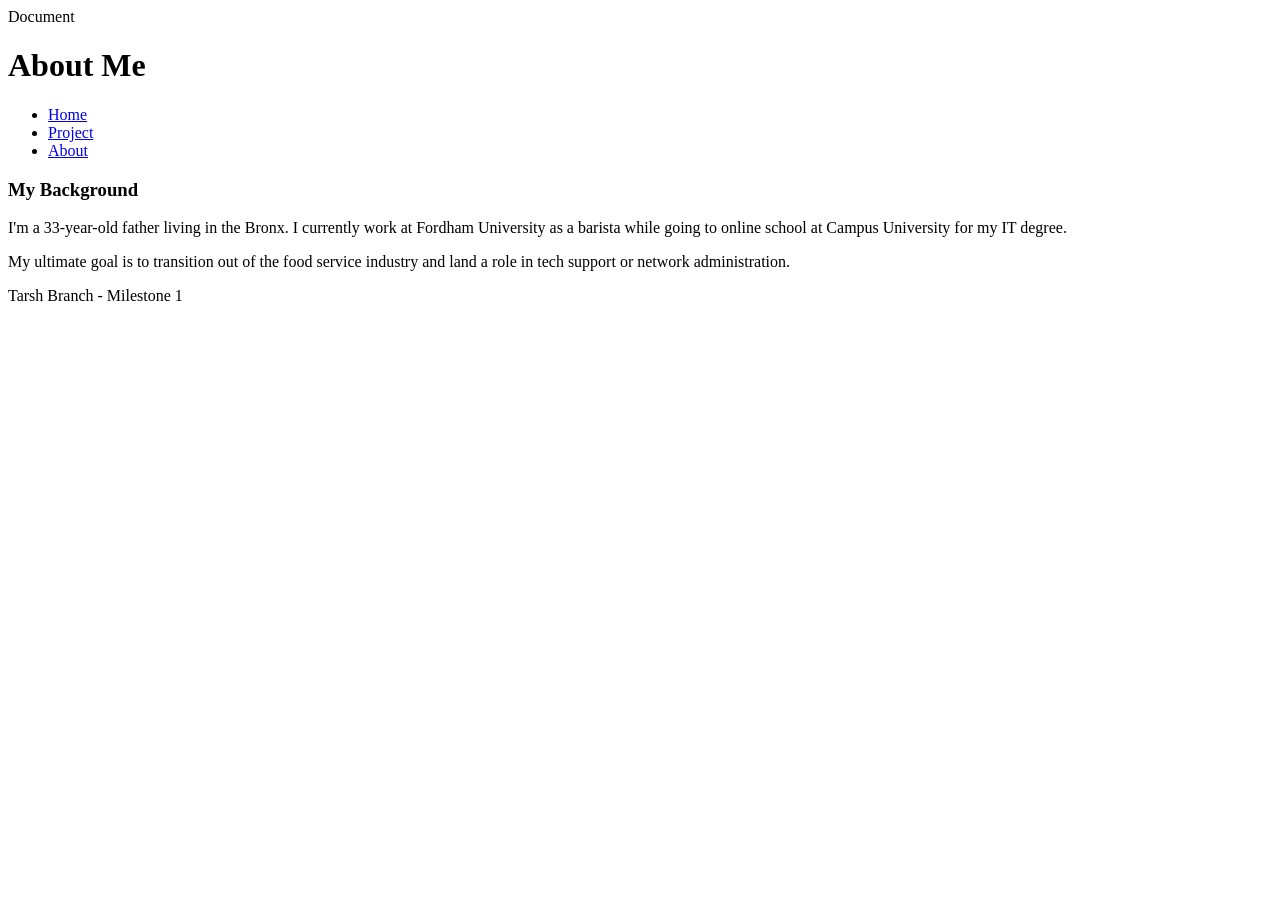
==== about.html @ a5c9fe51 "about.html" ====
<!DOCTYPE html>
<html>
<head>
    <meta charset="UTF-8"
    <title>Document</title>
</head>
<body>

    <header>
        <h1>About Me</h1>
        <nav>
          <ul>
            <li><a href="iindex.html">Home</a></li>
            <li><a href="projects.html">Project</a></li>
            <li><a href="about.html">About</a></li>
          </ul>
        </nav>
    </header>

    <main>
        <section>

            <h3>My Background</h3>
            <p>I'm a 33-year-old father living in the Bronx. I currently work at Fordham University as a barista while going to online school at Campus University for my IT degree.</p>
            <p>My ultimate goal is to transition out of the food service industry and land a role in tech support or network administration.</p>
        </section>
    </main>
    <footer>
        <p>Tarsh Branch - Milestone 1</p>
    </footer>
</body>
</html>
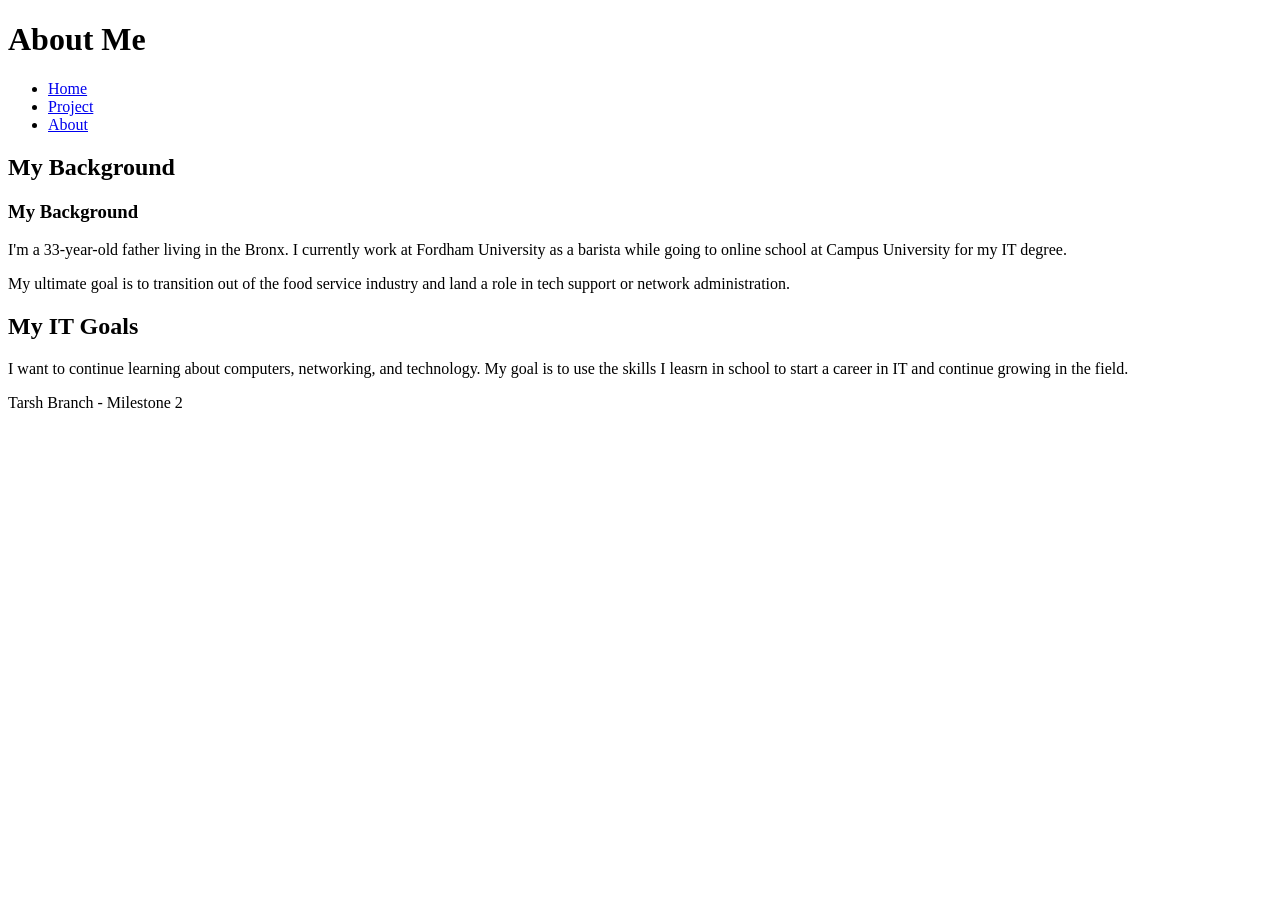
==== commit 17397af6: "about.html" ====
--- a/about.html
+++ b/about.html
@@ -1,13 +1,21 @@
 <!DOCTYPE html>
-<html>
+<html lang="en">
 <head>
     <meta charset="UTF-8"
-    <title>Document</title>
+    <meta name="viewport" content="width=device-width, initial-scale=1.0">    
+    <title>About Me - Tarsh Branch</title>
+
+    <link rel="preconnect" href="https://fonts.googleapis.com">
+    <link rel="preconnect" href="https://fonts.gstatic.com" crossorigin>
+    <link href="https://fonts.googapis.com/css2?family=Open+Sans:wght@400;600&family=Roboto:wght@700&display+swap" rel="stylesheet">
+
+    <link rel="stylesheet" href="style.css">
 </head>
 <body>
 
     <header>
         <h1>About Me</h1>
+        
         <nav>
           <ul>
             <li><a href="iindex.html">Home</a></li>
@@ -18,15 +26,24 @@
     </header>
 
     <main>
-        <section>
+        <section class="content-box">
+            <h2>My Background</h2>
 
             <h3>My Background</h3>
+
             <p>I'm a 33-year-old father living in the Bronx. I currently work at Fordham University as a barista while going to online school at Campus University for my IT degree.</p>
+            
             <p>My ultimate goal is to transition out of the food service industry and land a role in tech support or network administration.</p>
+        
+            <h2>My IT Goals</h2>
+
+            <p>I want to continue learning about computers, networking, and technology. My goal is to use the skills I leasrn in school to start a career in IT and continue growing in the field.</p>
         </section>
     </main>
+    
     <footer>
-        <p>Tarsh Branch - Milestone 1</p>
+        <p>Tarsh Branch - Milestone 2</p>
     </footer>
+    
 </body>
 </html>
